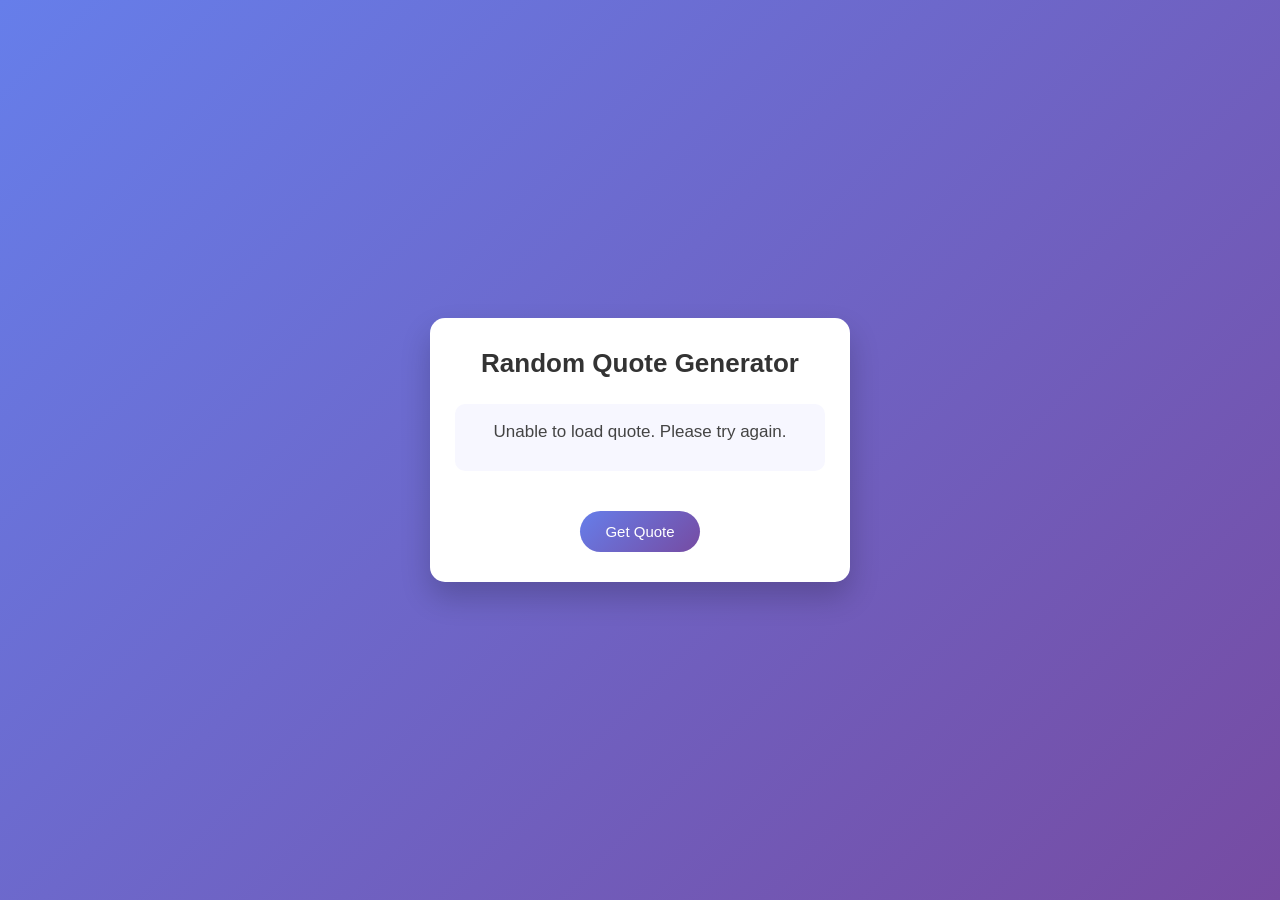
==== quoteapp/index.html @ e7342bda "Add files via upload" ====
<!DOCTYPE html>
<html lang="en">
<head>
  <meta charset="UTF-8">
  <meta name="viewport" content="width=device-width, initial-scale=1.0">
  <title>Random Quote Generator</title>
  <link rel="stylesheet" href="style.css">
</head>
<body>

  <div class="container">
    <h1>Random Quote Generator</h1>

    <div class="quote-box">
      <p id="quote">Click the button to get a quote.</p>
      <span id="author"></span>
    </div>

    <button id="btn">Get Quote</button>
  </div>

  <script src="script.js"></script>
</body>
</html>
---- quoteapp/style.css ----
* {
  margin: 0;
  padding: 0;
  box-sizing: border-box;
  font-family: "Segoe UI", Arial, sans-serif;
}

body {
  min-height: 100vh;
  display: flex;
  justify-content: center;
  align-items: center;
  background: linear-gradient(135deg, #667eea, #764ba2);
}

.container {
  background: #ffffff;
  padding: 30px 25px;
  max-width: 420px;
  width: 90%;
  text-align: center;
  border-radius: 15px;
  box-shadow: 0 15px 30px rgba(0, 0, 0, 0.2);
  animation: fadeIn 0.8s ease;
}

h1 {
  font-size: 26px;
  margin-bottom: 20px;
  color: #333;
}

.quote-box {
  margin: 25px 0;
  padding: 15px;
  background: #f7f7ff;
  border-radius: 10px;
  transition: transform 0.3s ease;
}

.quote-box:hover {
  transform: scale(1.02);
}

#quote {
  font-size: 17px;
  line-height: 1.5;
  color: #444;
}

#author {
  display: block;
  margin-top: 12px;
  font-size: 14px;
  color: #666;
}

button {
  margin-top: 15px;
  padding: 12px 25px;
  border: none;
  background: linear-gradient(135deg, #667eea, #764ba2);
  color: #fff;
  font-size: 15px;
  border-radius: 25px;
  cursor: pointer;
  transition: transform 0.2s ease, box-shadow 0.2s ease;
}

button:hover {
  transform: translateY(-2px);
  box-shadow: 0 8px 15px rgba(0, 0, 0, 0.2);
}

button:active {
  transform: scale(0.97);
}

@keyframes fadeIn {
  from {
    opacity: 0;
    transform: translateY(15px);
  }
  to {
    opacity: 1;
    transform: translateY(0);
  }
}
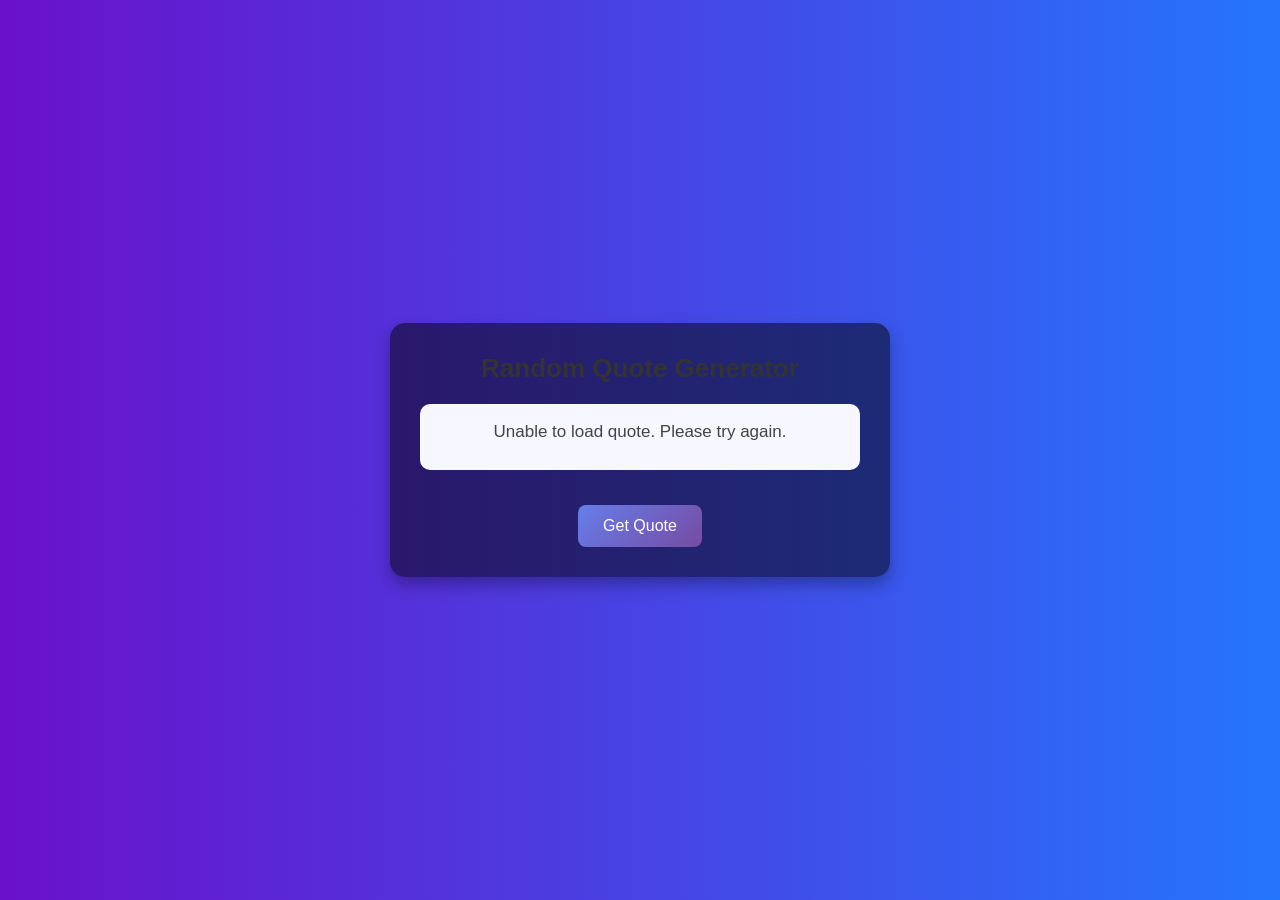
==== commit 4d691d3f: "Update index.html" ====
--- a/quoteapp/index.html
+++ b/quoteapp/index.html
@@ -5,6 +5,55 @@
   <meta name="viewport" content="width=device-width, initial-scale=1.0">
   <title>Random Quote Generator</title>
   <link rel="stylesheet" href="style.css">
+  <style>
+    body {
+      font-family: Arial, sans-serif;
+      background: linear-gradient(to right, #6a11cb, #2575fc);
+      color: #fff;
+      display: flex;
+      justify-content: center;
+      align-items: center;
+      height: 100vh;
+      margin: 0;
+    }
+
+    .container {
+      text-align: center;
+      background: rgba(0, 0, 0, 0.5);
+      padding: 30px;
+      border-radius: 15px;
+      box-shadow: 0 8px 16px rgba(0,0,0,0.3);
+      max-width: 500px;
+    }
+
+    .quote-box {
+      margin: 20px 0;
+      font-size: 1.2rem;
+      min-height: 60px;
+    }
+
+    #author {
+      display: block;
+      margin-top: 10px;
+      font-style: italic;
+      font-size: 0.9rem;
+    }
+
+    button {
+      background-color: #ff5722;
+      color: #fff;
+      border: none;
+      padding: 12px 25px;
+      border-radius: 8px;
+      font-size: 1rem;
+      cursor: pointer;
+      transition: background 0.3s;
+    }
+
+    button:hover {
+      background-color: #e64a19;
+    }
+  </style>
 </head>
 <body>
 
@@ -12,7 +61,7 @@
     <h1>Random Quote Generator</h1>
 
     <div class="quote-box">
-      <p id="quote">Click the button to get a quote.</p>
+      <p id="quote">"Click the button to get a quote."</p>
       <span id="author"></span>
     </div>
 
@@ -20,5 +69,23 @@
   </div>
 
   <script src="script.js"></script>
+  <script>
+    // Default quotes if script.js isn't loaded yet
+    const quotes = [
+      { quote: "The best way to predict the future is to invent it.", author: "Alan Kay" },
+      { quote: "Life is 10% what happens to us and 90% how we react to it.", author: "Charles R. Swindoll" },
+      { quote: "Do not watch the clock. Do what it does. Keep going.", author: "Sam Levenson" }
+    ];
+
+    const btn = document.getElementById("btn");
+    const quoteEl = document.getElementById("quote");
+    const authorEl = document.getElementById("author");
+
+    btn.addEventListener("click", () => {
+      const random = quotes[Math.floor(Math.random() * quotes.length)];
+      quoteEl.textContent = `"${random.quote}"`;
+      authorEl.textContent = `— ${random.author}`;
+    });
+  </script>
 </body>
 </html>
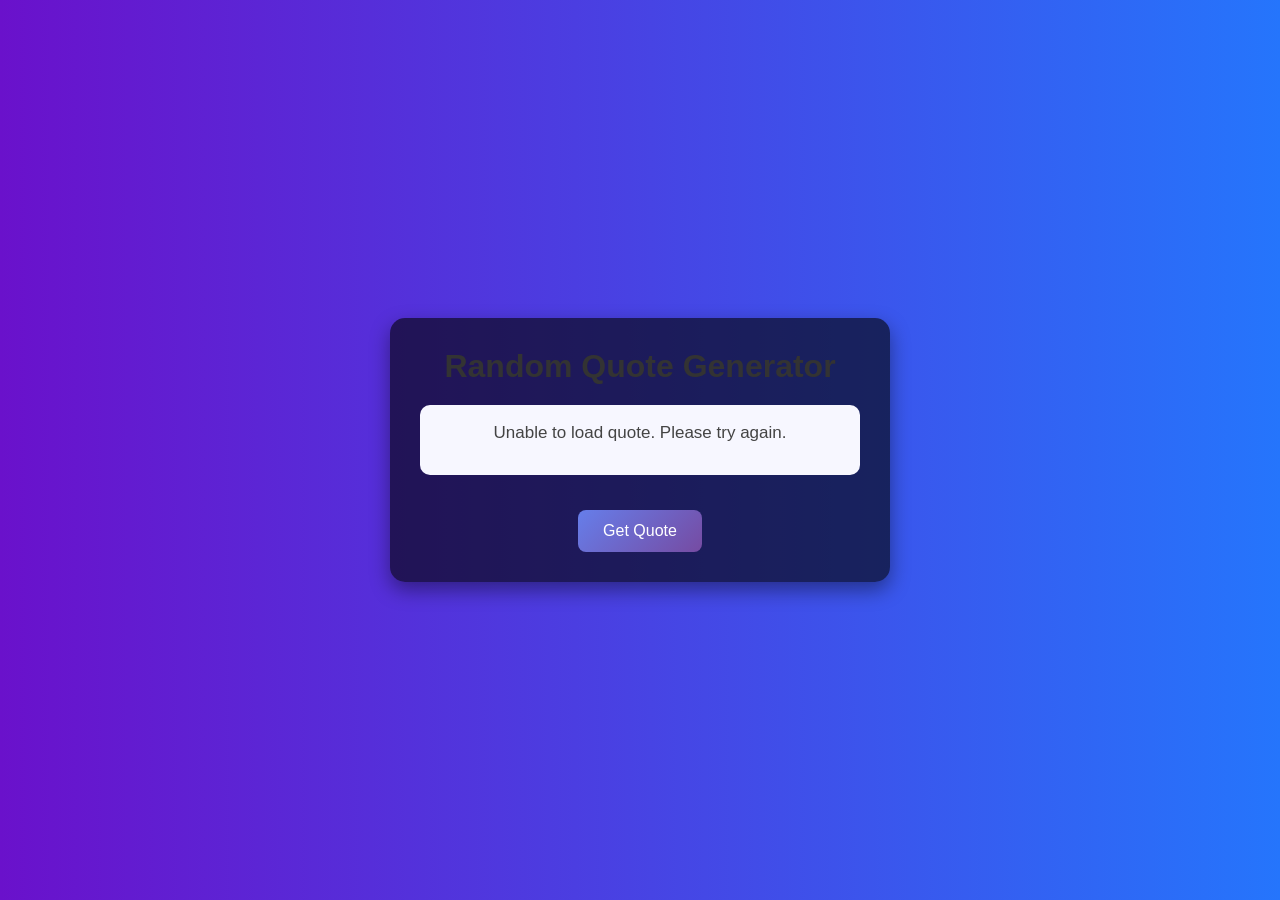
==== commit ad36ec12: "Update index.html" ====
--- a/quoteapp/index.html
+++ b/quoteapp/index.html
@@ -7,7 +7,7 @@
   <link rel="stylesheet" href="style.css">
   <style>
     body {
-      font-family: Arial, sans-serif;
+      font-family: 'Arial', sans-serif;
       background: linear-gradient(to right, #6a11cb, #2575fc);
       color: #fff;
       display: flex;
@@ -19,24 +19,31 @@
 
     .container {
       text-align: center;
-      background: rgba(0, 0, 0, 0.5);
+      background: rgba(0, 0, 0, 0.6);
       padding: 30px;
       border-radius: 15px;
-      box-shadow: 0 8px 16px rgba(0,0,0,0.3);
+      box-shadow: 0 8px 20px rgba(0,0,0,0.4);
       max-width: 500px;
+      width: 90%;
+    }
+
+    h1 {
+      margin-bottom: 20px;
+      font-size: 2rem;
     }
 
     .quote-box {
       margin: 20px 0;
       font-size: 1.2rem;
-      min-height: 60px;
+      min-height: 70px;
     }
 
     #author {
       display: block;
       margin-top: 10px;
       font-style: italic;
-      font-size: 0.9rem;
+      font-size: 1rem;
+      opacity: 0.8;
     }
 
     button {
@@ -47,45 +54,25 @@
       border-radius: 8px;
       font-size: 1rem;
       cursor: pointer;
-      transition: background 0.3s;
+      transition: all 0.3s ease;
     }
 
     button:hover {
       background-color: #e64a19;
+      transform: scale(1.05);
     }
   </style>
 </head>
 <body>
-
   <div class="container">
     <h1>Random Quote Generator</h1>
-
     <div class="quote-box">
       <p id="quote">"Click the button to get a quote."</p>
       <span id="author"></span>
     </div>
-
     <button id="btn">Get Quote</button>
   </div>
 
   <script src="script.js"></script>
-  <script>
-    // Default quotes if script.js isn't loaded yet
-    const quotes = [
-      { quote: "The best way to predict the future is to invent it.", author: "Alan Kay" },
-      { quote: "Life is 10% what happens to us and 90% how we react to it.", author: "Charles R. Swindoll" },
-      { quote: "Do not watch the clock. Do what it does. Keep going.", author: "Sam Levenson" }
-    ];
-
-    const btn = document.getElementById("btn");
-    const quoteEl = document.getElementById("quote");
-    const authorEl = document.getElementById("author");
-
-    btn.addEventListener("click", () => {
-      const random = quotes[Math.floor(Math.random() * quotes.length)];
-      quoteEl.textContent = `"${random.quote}"`;
-      authorEl.textContent = `— ${random.author}`;
-    });
-  </script>
 </body>
 </html>
